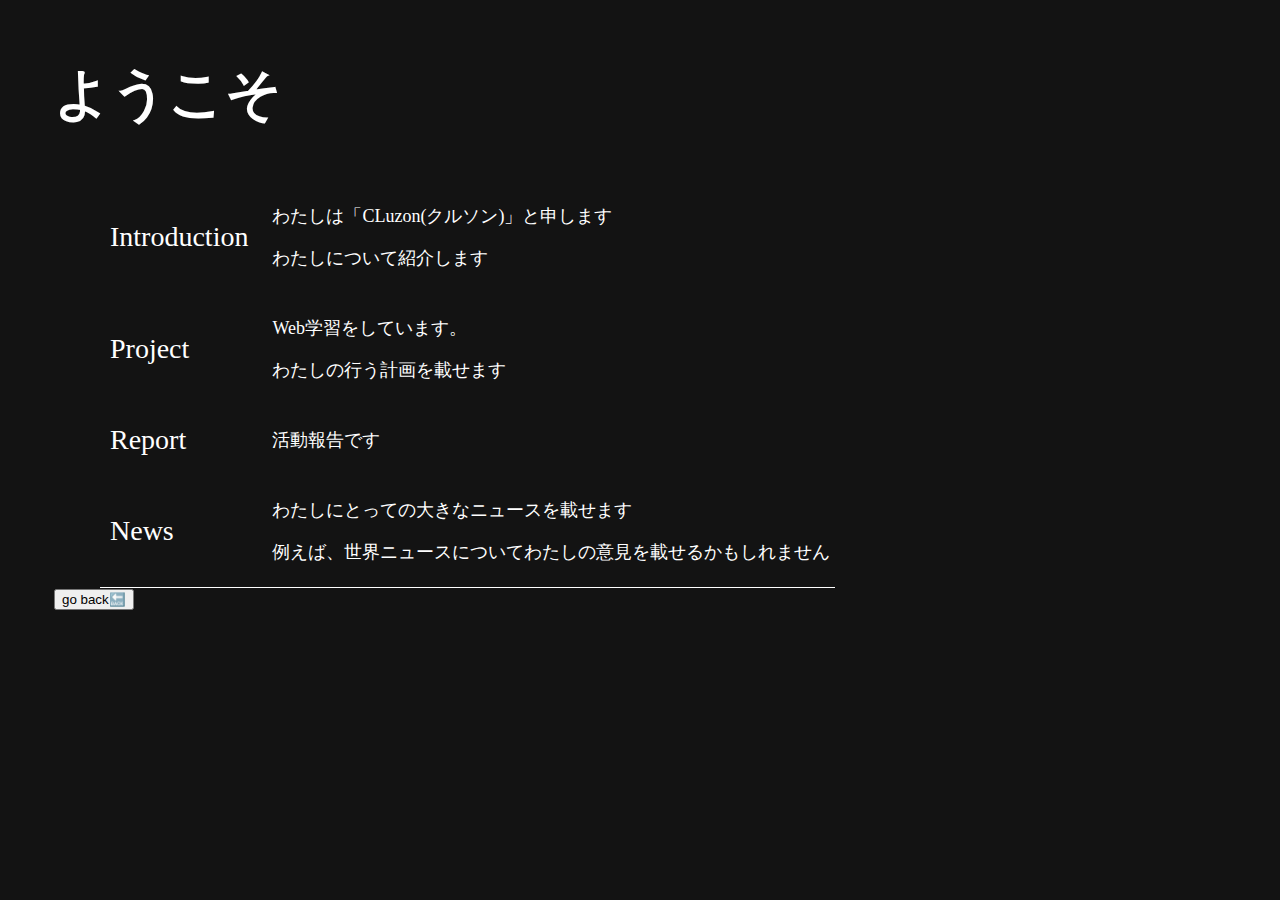
==== home.html @ 6091b374 "Improved design and quality" ====
<!DOCTYPE html>
<html lang="ja">
    <head>
        <meta charset="UTF-8">
        <meta name="viewport" content="width=device-width, initial-scale=1.0">
        <title>CLuzon Portfolio(home)</title>
        <link rel="stylesheet" href="CSS/CHome.css">
        <link rel="stylesheet" href="CSS/style.css">
    </head>
    <body class="body">
        <header>
            <div class="header-container">
                <h1>ようこそ</h1>
            </div>
        </header>
        <main>
            <div class="main-container">
                <table class="homeTable" cellpadding="5" cellspacing="0" id="homeTable">
                    <tr data-page="Pages/introduction.html">
                        <td>Introduction</td>
                        <td><p>わたしは「CLuzon(クルソン)」と申します</p>
                            <p>わたしについて紹介します</p>
                        </td>
                    </tr>
                    <tr data-page="Pages/project.html">
                        <td>Project</td>
                        <td>
                            <p>Web学習をしています。</p>
                            <p>わたしの行う計画を載せます</p>
                        </td>
                    </tr>
                    <tr data-page="Pages/report.html">
                        <td>Report</td>
                        <td><p>活動報告です</p></td>
                    </tr>
                    <tr data-page="Pages/news.html">
                        <td>News</td>
                        <td>
                            <p>わたしにとっての大きなニュースを載せます</p>
                            <p>例えば、世界ニュースについてわたしの意見を載せるかもしれません</p>
                        </td>
                    </tr>
                </table>
            </div>
            <button id="goBackButton" onclick="goBack()">go back🔙</button>
        </main>
        <script src="JS/JHome.js"></script>
    </body>
---- CSS/CHome.css ----
.body {
    font-family: Tahoma;
    background-color: #0e0e0efa;
    padding: 1px;
    font-size: 28px;
    padding-left: 36px;
    position :relative;
    top: 10px;
    left: 10px;
    color : white
    
}

.homeTable {
    padding-left: 5px;
    border: none;
    border-bottom: solid 1px #ffffff;
}
.homeTable p {
    font-size: 18px;
    padding-left: 14px;
}
---- CSS/style.css ----
.header-container {
    font-family: Tahoma;
    padding: 0px;
    font-size: 28px;
    padding-left: 0px;
    position: relative;
    top: 0px;
    width: 90%;
    height: 150%;
}
.main-container {
    font-family: Tahoma;
    padding: 1px;
    font-size: 28px;
    padding-left: 36px;
    position :relative;
    top: 10px;
    left: 10px;
}
.body {
    background-color: #0e0e0efa;
    color: #ffffff;
    width: 100%;
    height: 100%;
}
.footer-container {
    background-color: #29292afa;
    padding: 0;
    font-size: 14px;
    padding-left: 0px;
    position: fixed;
    bottom: 0;
}
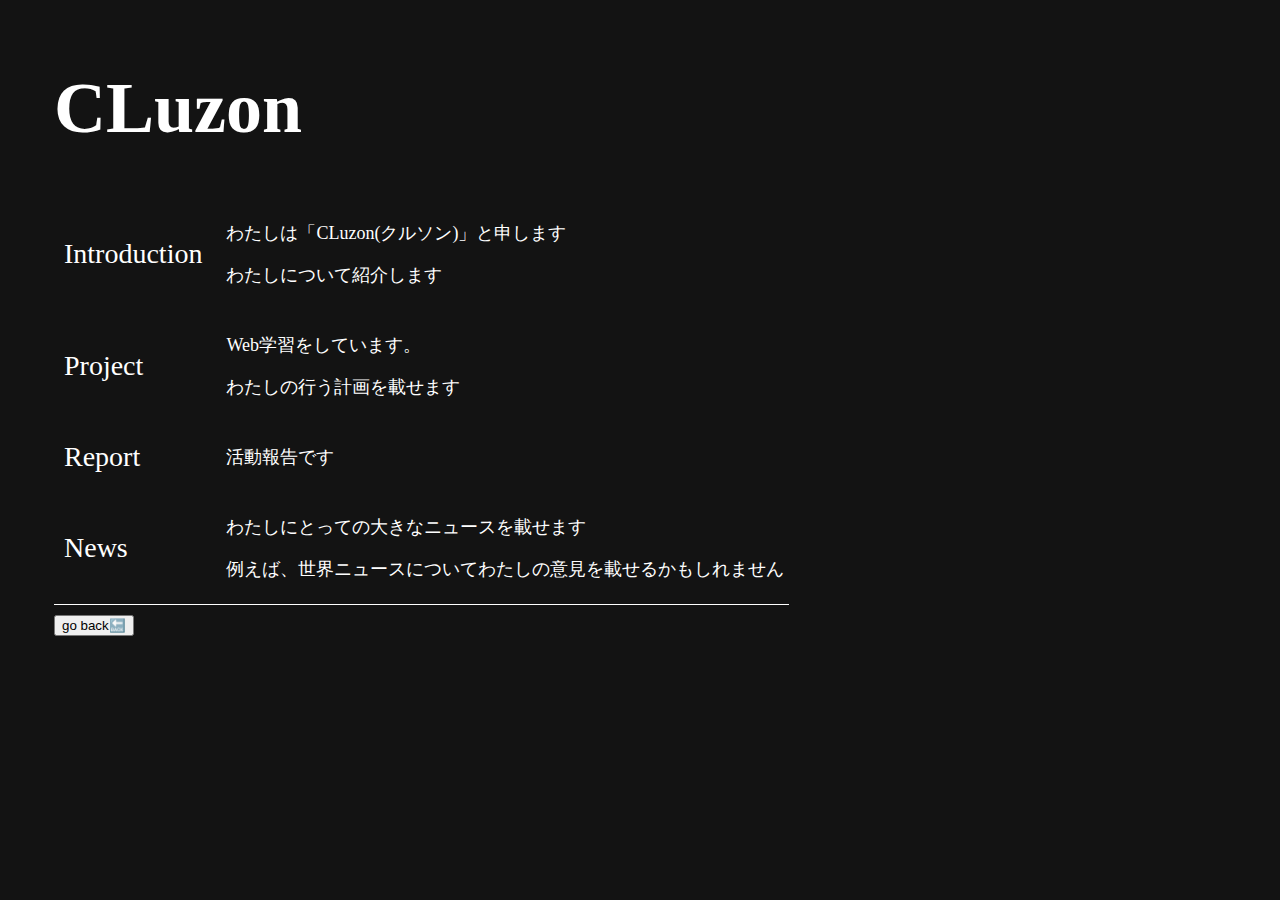
==== commit 2c51a554: "Adjustment of design" ====
--- a/home.html
+++ b/home.html
@@ -10,7 +10,7 @@
     <body class="body">
         <header>
             <div class="header-container">
-                <h1>ようこそ</h1>
+                <h1>CLuzon</h1>
             </div>
         </header>
         <main>
@@ -42,7 +42,12 @@
                     </tr>
                 </table>
             </div>
+        </main>
+        <footer >
+            <div>
             <button id="goBackButton" onclick="goBack()">go back🔙</button>
-        </main>
+            <br></br>
+            </div>
+        </footer>
         <script src="JS/JHome.js"></script>
     </body>--- a/CSS/style.css
+++ b/CSS/style.css
@@ -1,14 +1,12 @@
 .header-container {
-    font-family: Tahoma;
+    font-family: Garamond;
     padding: 0px;
-    font-size: 28px;
+    font-size: 36px;
     padding-left: 0px;
     position: relative;
     top: 0px;
-    width: 90%;
-    height: 150%;
 }
-.main-container {
+.index-main-container {
     font-family: Tahoma;
     padding: 1px;
     font-size: 28px;
@@ -29,5 +27,27 @@
     font-size: 14px;
     padding-left: 0px;
     position: fixed;
-    bottom: 0;
+    bottom: 5%;
+}
+#gohomeButton {
+    background-color: #29292afa;
+    color: #ffffff;
+    border: none;
+    padding: 10px 20px;
+    text-align: center;
+    text-decoration: none;
+    display: inline-block;
+    font-size: 16px;
+    margin: 4px 2px;
+    cursor: pointer;
+    transition: 0.1s;
+}
+#gohomeButton:hover {
+    font-size: 18px;
+    transition: 0.1s;
+}
+.page-back {
+    position:absolute;
+    bottom:5%;
+    right:5%;
 }